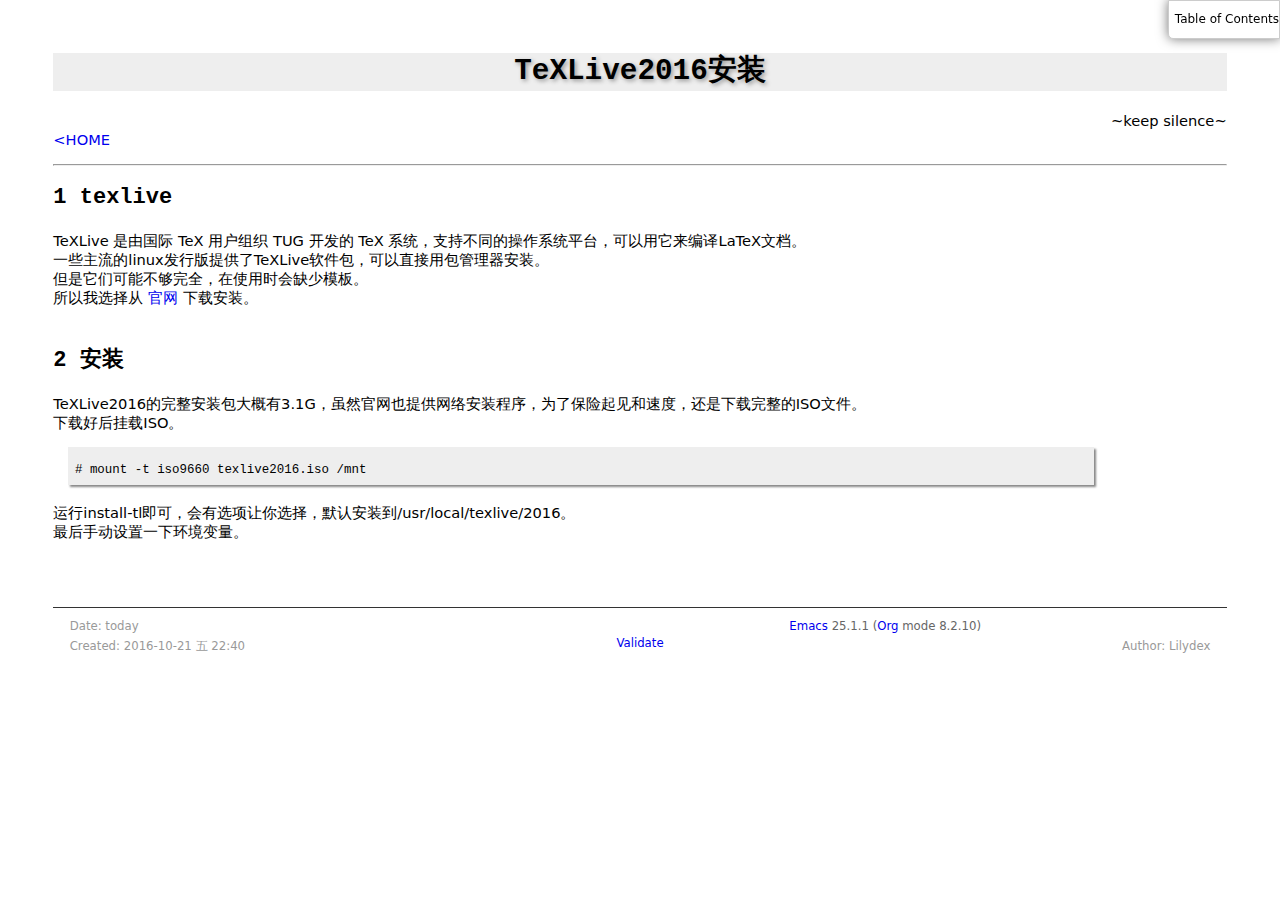
==== post/texlive2016-install.html @ e356901a "Add post TeXLive2016安装" ====
<?xml version="1.0" encoding="utf-8"?>
<!DOCTYPE html PUBLIC "-//W3C//DTD XHTML 1.0 Strict//EN"
"http://www.w3.org/TR/xhtml1/DTD/xhtml1-strict.dtd">
<html xmlns="http://www.w3.org/1999/xhtml" lang="en" xml:lang="en">
<head>
<title>TeXLive2016安装</title>
<!-- 2016-10-21 五 22:40 -->
<meta  http-equiv="Content-Type" content="text/html;charset=utf-8" />
<meta  name="generator" content="Org-mode" />
<meta  name="author" content="Lilydex" />
<style type="text/css">
 <!--/*--><![CDATA[/*><!--*/
  .title  { text-align: center; }
  .todo   { font-family: monospace; color: red; }
  .done   { color: green; }
  .tag    { background-color: #eee; font-family: monospace;
            padding: 2px; font-size: 80%; font-weight: normal; }
  .timestamp { color: #bebebe; }
  .timestamp-kwd { color: #5f9ea0; }
  .right  { margin-left: auto; margin-right: 0px;  text-align: right; }
  .left   { margin-left: 0px;  margin-right: auto; text-align: left; }
  .center { margin-left: auto; margin-right: auto; text-align: center; }
  .underline { text-decoration: underline; }
  #postamble p, #preamble p { font-size: 90%; margin: .2em; }
  p.verse { margin-left: 3%; }
  pre {
    border: 1px solid #ccc;
    box-shadow: 3px 3px 3px #eee;
    padding: 8pt;
    font-family: monospace;
    overflow: auto;
    margin: 1.2em;
  }
  pre.src {
    position: relative;
    overflow: visible;
    padding-top: 1.2em;
  }
  pre.src:before {
    display: none;
    position: absolute;
    background-color: white;
    top: -10px;
    right: 10px;
    padding: 3px;
    border: 1px solid black;
  }
  pre.src:hover:before { display: inline;}
  pre.src-sh:before    { content: 'sh'; }
  pre.src-bash:before  { content: 'sh'; }
  pre.src-emacs-lisp:before { content: 'Emacs Lisp'; }
  pre.src-R:before     { content: 'R'; }
  pre.src-perl:before  { content: 'Perl'; }
  pre.src-java:before  { content: 'Java'; }
  pre.src-sql:before   { content: 'SQL'; }

  table { border-collapse:collapse; }
  caption.t-above { caption-side: top; }
  caption.t-bottom { caption-side: bottom; }
  td, th { vertical-align:top;  }
  th.right  { text-align: center;  }
  th.left   { text-align: center;   }
  th.center { text-align: center; }
  td.right  { text-align: right;  }
  td.left   { text-align: left;   }
  td.center { text-align: center; }
  dt { font-weight: bold; }
  .footpara:nth-child(2) { display: inline; }
  .footpara { display: block; }
  .footdef  { margin-bottom: 1em; }
  .figure { padding: 1em; }
  .figure p { text-align: center; }
  .inlinetask {
    padding: 10px;
    border: 2px solid gray;
    margin: 10px;
    background: #ffffcc;
  }
  #org-div-home-and-up
   { text-align: right; font-size: 70%; white-space: nowrap; }
  textarea { overflow-x: auto; }
  .linenr { font-size: smaller }
  .code-highlighted { background-color: #ffff00; }
  .org-info-js_info-navigation { border-style: none; }
  #org-info-js_console-label
    { font-size: 10px; font-weight: bold; white-space: nowrap; }
  .org-info-js_search-highlight
    { background-color: #ffff00; color: #000000; font-weight: bold; }
  /*]]>*/-->
</style>
<link rel="stylesheet" href="../css/org-manual.css" type="text/css">
<script type="text/javascript">
/*
@licstart  The following is the entire license notice for the
JavaScript code in this tag.

Copyright (C) 2012-2013 Free Software Foundation, Inc.

The JavaScript code in this tag is free software: you can
redistribute it and/or modify it under the terms of the GNU
General Public License (GNU GPL) as published by the Free Software
Foundation, either version 3 of the License, or (at your option)
any later version.  The code is distributed WITHOUT ANY WARRANTY;
without even the implied warranty of MERCHANTABILITY or FITNESS
FOR A PARTICULAR PURPOSE.  See the GNU GPL for more details.

As additional permission under GNU GPL version 3 section 7, you
may distribute non-source (e.g., minimized or compacted) forms of
that code without the copy of the GNU GPL normally required by
section 4, provided you include this license notice and a URL
through which recipients can access the Corresponding Source.


@licend  The above is the entire license notice
for the JavaScript code in this tag.
*/
<!--/*--><![CDATA[/*><!--*/
 function CodeHighlightOn(elem, id)
 {
   var target = document.getElementById(id);
   if(null != target) {
     elem.cacheClassElem = elem.className;
     elem.cacheClassTarget = target.className;
     target.className = "code-highlighted";
     elem.className   = "code-highlighted";
   }
 }
 function CodeHighlightOff(elem, id)
 {
   var target = document.getElementById(id);
   if(elem.cacheClassElem)
     elem.className = elem.cacheClassElem;
   if(elem.cacheClassTarget)
     target.className = elem.cacheClassTarget;
 }
/*]]>*///-->
</script>
</head>
<body>
<div id="content">
<h1 class="title">TeXLive2016安装</h1>
<div id="table-of-contents">
<h2>Table of Contents</h2>
<div id="text-table-of-contents">
<ul>
<li><a href="#sec-1">1. texlive</a></li>
<li><a href="#sec-2">2. 安装</a></li>
</ul>
</div>
</div>
<div style="text-align:right">~keep silence~</div>

<p>
<a href="../index.html">&lt;HOME</a>
</p>
<hr  />
<div id="outline-container-sec-1" class="outline-2">
<h2 id="sec-1"><span class="section-number-2">1</span> texlive</h2>
<div class="outline-text-2" id="text-1">
<p>
TeXLive 是由国际 TeX 用户组织 TUG 开发的 TeX 系统，支持不同的操作系统平台，可以用它来编译LaTeX文档。  <br  />
  一些主流的linux发行版提供了TeXLive软件包，可以直接用包管理器安装。  <br  />
  但是它们可能不够完全，在使用时会缺少模板。  <br  />
  所以我选择从 <a href="http://tug.org/texlive/">官网</a> 下载安装。
</p>
</div>
</div>

<div id="outline-container-sec-2" class="outline-2">
<h2 id="sec-2"><span class="section-number-2">2</span> 安装</h2>
<div class="outline-text-2" id="text-2">
<p>
TeXLive2016的完整安装包大概有3.1G，虽然官网也提供网络安装程序，为了保险起见和速度，还是下载完整的ISO文件。  <br  />
  下载好后挂载ISO。
</p>
<div class="org-src-container">

<pre class="src src-shell"># mount -t iso9660 texlive2016.iso /mnt
</pre>
</div>
<p>
运行install-tl即可，会有选项让你选择，默认安装到/usr/local/texlive/2016。  <br  />
  最后手动设置一下环境变量。
</p>
</div>
</div>
</div>
<div id="postamble" class="status">
<p class="date">Date: today</p>
<p class="author">Author: Lilydex</p>
<p class="date">Created: 2016-10-21 五 22:40</p>
<p class="creator"><a href="http://www.gnu.org/software/emacs/">Emacs</a> 25.1.1 (<a href="http://orgmode.org">Org</a> mode 8.2.10)</p>
<p class="validation"><a href="http://validator.w3.org/check?uri=referer">Validate</a></p>
</div>
</body>
</html>
---- css/org-manual.css ----
/* @import url(http://fonts.googleapis.com/css?family=Droid+Sans|Droid+Sans+Mono|Droid+Serif); */

html {
    padding: 0;
}

body { 
    font-family: "Droid Serif", "Lucida Grande", "Lucida Sans Unicode", "DejaVu Sans", Verdana, sans-serif;
    font-size: 11pt;
    line-height: 1.3;
    margin: 40pt;
    padding: 0;
}

.title {
/*    background: url(http://orgmode.org/org-mode-unicorn.png) no-repeat 12px 5px; */
/*    position: fixed; */
/*    display: inline; */
    left: 0px;
    top: 0px;
/*    height: 35px; */
    width: 100%;
    margin-top: 0px;
    background-color: #eee;
    padding: 0;
    z-index: 99;
    text-align: center;
}

#orgquote {
    position: fixed;
    display: none;
    top: 77px;
    padding: 5pt;
    text-align: center;
    background-color: black;
    width: 100%;
    color: #ccc;
    box-shadow: 0px 15px 10px #fff;
    font-size: 90%;
    font-family: Courier new;
    z-index: 98;
}

#paypal {
    display: none;
    position:fixed;
    right: 10px;
    top: 15px;
    z-index: 100;
}

#paypal button {
    font-family: Courier new;
    cursor: pointer;
    color: white;
    position:fixed;
    display: none;
    right: 14px;
    top: 15px;
    width: 90px; 
    height: 40px;
    box-shadow: 5px 5px 5px #888;
    -webkit-box-shadow: 5px 5px 5px #888;
    -moz-box-shadow: 5px 5px 5px #888;
    -webkit-border-radius: 10px;
    -moz-border-radius: 10px;
    background-color: #53e1e3;
    font-weight: bold;
}

#paypal button:hover {
    position:fixed;
    display: none;
    right: 9px;
    top: 15px;
    width: 90px; 
    height: 40px;
    margin-top: 5px;
    margin-left: 5px;
    box-shadow: 0px 0px 0px #888;
    -webkit-box-shadow: 0px 0px 0px #888;
    -moz-box-shadow: 0px 0px 0px #888;
    -webkit-border-radius: 10px;
    -moz-border-radius: 10px;
    background-color: #49f4f6;
    font-weight: bold;
}

h1.title {
    text-shadow: 2px 2px 4px #999;
/*    padding-top: 23px; */
/*    padding-left: 70pt; */
/*    font-size: 23pt; */
    font-family: Courier New; 
}

#linklist 
{
    position: fixed;
    font-size: 13pt;
    font-family: Courier New; 
    padding-top: 0px;
    padding-right: 0px;
    top: 107px;
    left: 0px;
    margin-top: 0px;
    width: 180px;
    background-color: #fff;
    color: black;
    box-shadow: 8px 8px 12px #ccc;
    -webkit-border-bottom-right-radius: 10px;
    -moz-border-radius-bottomright: 10px;
    z-index: 100;
}

#linklist a {
    color: black;
    font-weight: normal; 
    text-decoration: none;
    display:block;
    padding: 7pt;
}

#linklist ul {
    margin: 0;
    padding: 0;
}

#linklist li {
    text-align: right;
    margin: 0;
}

.timestamp {
    font-family: Courier New;
    color: #888888;
}

#linklist li:hover {
    border-left: 7px solid #537d7b;
}

pre {
    background-color: #eee;
    font-family: "Droid Sans Mono";
    box-shadow: 2px 2px 2px #888;
    border: none;
    padding: 5pt;
    margin-bottom: 14pt;
    color: black;
/*  padding: 12pt; */
    font-family: Courier New;
    font-size: 85%;
    overflow: auto; 
}

#buttons {
    position: fixed;
    bottom: 10px;
    /* right: 20px; */
    left: 20px;
    z-index: 100;
    width: 100px;
}

.ok {
    -moz-opacity:.2;
    opacity: .2;
    filter:alpha(opacity=20);
}

.ok:hover {
    -moz-opacity:1;
    opacity: 1;
    filter:alpha(opacity=100);
}

.outline-2 {
/*    position: relative; */
    left: 215px;
    top: 105px;
    width: 90%;
    padding-bottom: 5pt;
}

#twit {
    -moz-opacity:.2;
    opacity: .2;
    filter:alpha(opacity=20);
    position: fixed;
    top: 362px;
    box-shadow: 8px 8px 12px #ccc;
    -webkit-border-bottom-right-radius: 10px;
    -moz-border-radius-bottomright: 10px;
    z-index: 100;
}

#twit:hover {
    -moz-opacity:1;
    opacity: 1;
    filter:alpha(opacity=100);

    position: fixed;
    top: 362px;
    box-shadow: 8px 8px 12px #ccc;
    z-index: 100;
}

#outline-container-1 {
    padding-top: 3pt;
}

.outline-2 h2 {
    font-family: Courier New; 
}

.outline-2 h3 {
    font-family: Courier New; 
}

p { 
    margin-top: 0; 
    text-align: justify;
    width: 1240px;
}

a:link { 
    font-weight: normal; 
    text-decoration: none; 
    /* color: #1c3030; */
    /* color: #A34D32; */
}

a:visited { 
    font-weight: normal; 
    text-decoration: none; 
    /* color: #5e251e; */
    /* color: #6E2432; */
}

a:hover, a:active { 
    text-decoration: underline; 
    /* color: #3d696a; */
    /* color: #537d7b; */
}

dd {
    text-align: justify;
    margin-bottom: 14pt;
}

dt {
    font-size: 110%;
    font-family: Courier New;
    color: #1c3030;
    /* color: #537d7b; */
    padding: 3px;
    margin-bottom: 3px;
}

li {
    margin: 10px;
    text-align: justify;
/*    list-style-image : url(http://orgmode.org/triangle.png); */
}

#table-of-contents {
    font-size: 9pt;
    position: fixed;
    right: 0em;
    top: 0em;
    background: white;
    -webkit-box-shadow: 0 0 1em #777777;
    -moz-box-shadow: 0 0 1em #777777;
    -webkit-border-bottom-left-radius: 5px;
    -moz-border-radius-bottomleft: 5px;
/*    text-align: right; */
    /* ensure doesn't flow off the screen when expanded */
    max-height: 80%;
    overflow: auto; 
    z-index: 200;
}

#table-of-contents h2 {
    font-size: 9pt;
/*    max-width: 8em; */
    font-weight: normal;
    padding-left: 0.5em;
    padding-top: 0.05em;
    padding-bottom: 0.05em; 
}

#table-of-contents ul {
    margin-left: 14pt; 
    margin-bottom: 10pt;
    padding: 0
}

#table-of-contents li {
    padding: 0;
    margin: 1px;
    list-style: none;
}

#table-of-contents ul>:first-child {
    color: blue;
}

#table-of-contents #text-table-of-contents {
    display: none;
    text-align: left;
}

#table-of-contents:hover #text-table-of-contents {
    display: block;
    padding: 0.5em;
    margin-top: -1.5em; 
}

img.random {
    max-width: 750px;
    max-height: 380px;
    margin-bottom: 10pt;
    border: 1px solid black;
}

@media screen
{
  #table-of-contents {
    float: right;
    border: 1px solid #CCC;
    max-width: 50%;
    overflow: auto;
  }
} /* END OF @media screen */

/*
div.figure {
/*	float: right; 
	width: 30%;
	max-width: 500px;
	min-width: 300px;
/*	border: thin silver solid; 
	margin: 0.3em;
	padding: 0.3em;
}

div.figure p {
	text-align: center;
	font-style: italic;
	font-size: smaller;
	text-indent: 0;	
}

img.scaled{
	width: 50%;
}
*/

/* footer */

div#postamble
{
  clear:both;
  padding-top:0.6em;
  padding-bottom:1em;
  margin-top:3em;
  border-top:1px solid #333333;
}

#postamble p
{
  width:100%;
  text-align:center;
  font-size:0.8em;
  color:#666666;
}

#postamble p.date
{
  width:40%;
  padding-left:2ex;
  float:left;
  text-align:left;
  font-size:0.8em;
  color:#999999;
}
#postamble p.author
{
  clear:both;
  width:40%;
  padding-right:2ex;
  float:right;
  font-size:0.8em;
  color:#999999;
  text-align:right;
  white-space:nowrap;
}
/* footer */

div#postamble
{
  clear:both;
  padding-top:0.6em;
  padding-bottom:1em;
  margin-top:3em;
  border-top:1px solid #333333;
}

#postamble p
{
  width:100%;
  text-align:center;
  font-size:0.8em;
  color:#666666;
}

#postamble p.date
{
  width:40%;
  padding-left:2ex;
  float:left;
  text-align:left;
  font-size:0.8em;
  color:#999999;
}
#postamble p.author
{
  clear:both;
  width:40%;
  padding-right:2ex;
  float:right;
  font-size:0.8em;
  color:#999999;
  text-align:right;
  white-space:nowrap;
}

/* footer */

div#bibliography
{
  margin-top:3em;
  border-top:1px solid #333333;
}
div#postamble
{
  clear:both;
  padding-top:0.6em;
  padding-bottom:1em;
  margin-top:3em;
  border-top:1px solid #333333;
}

#postamble p
{
  width:100%;
  text-align:center;
  font-size:0.8em;
  color:#666666;
}

#postamble p.date
{
  width:40%;
  padding-left:2ex;
  float:left;
  text-align:left;
  font-size:0.8em;
  color:#999999;
}
#postamble p.author
{
  clear:both;
  width:40%;
  padding-right:2ex;
  float:right;
  font-size:0.8em;
  color:#999999;
  text-align:right;
  white-space:nowrap;
}
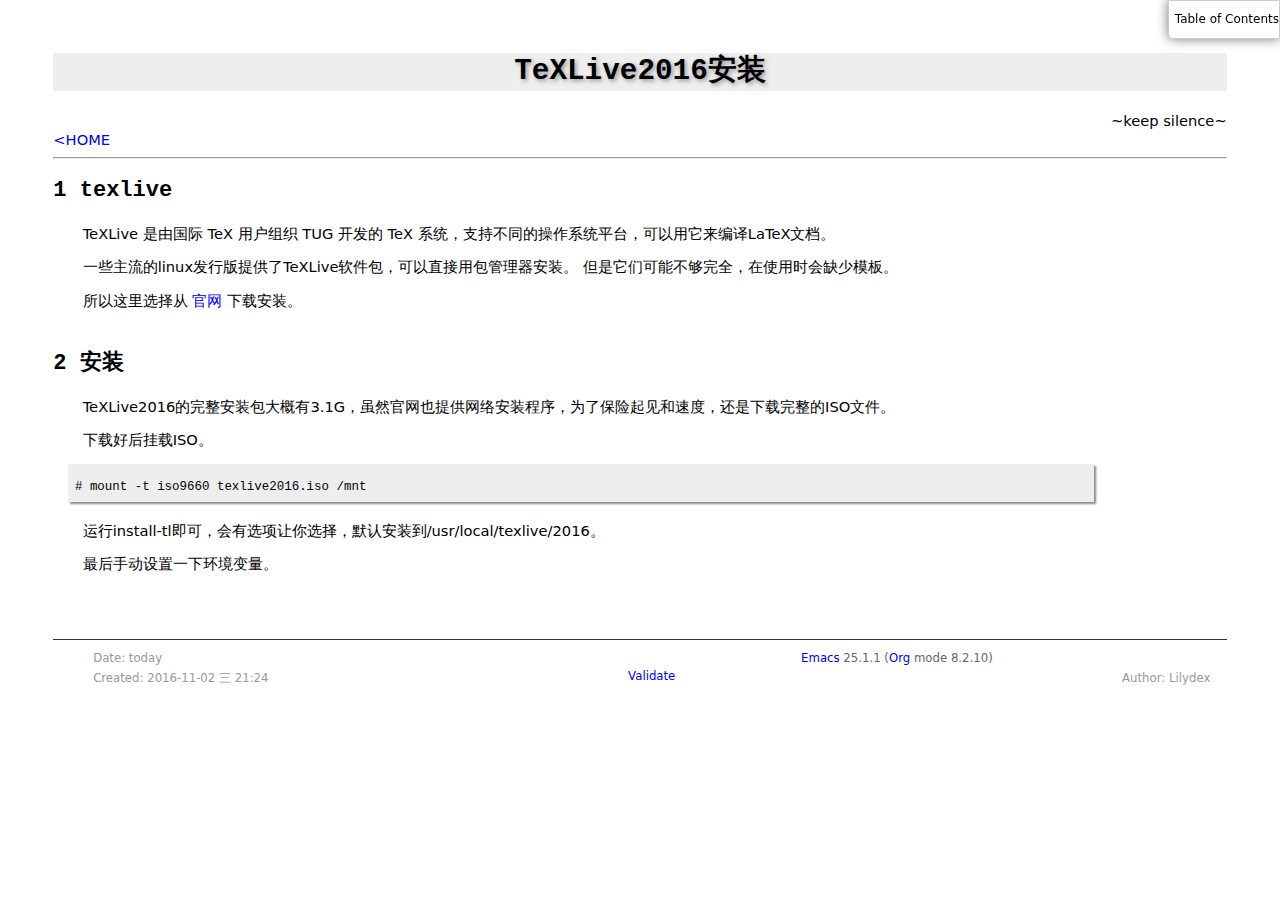
==== commit a3fb36db: "Add post "Org Mode文档导出到Html" in #Org Mode." ====
--- a/post/texlive2016-install.html
+++ b/post/texlive2016-install.html
@@ -4,7 +4,7 @@
 <html xmlns="http://www.w3.org/1999/xhtml" lang="en" xml:lang="en">
 <head>
 <title>TeXLive2016安装</title>
-<!-- 2016-10-21 五 22:40 -->
+<!-- 2016-11-02 三 21:24 -->
 <meta  http-equiv="Content-Type" content="text/html;charset=utf-8" />
 <meta  name="generator" content="Org-mode" />
 <meta  name="author" content="Lilydex" />
@@ -149,19 +149,23 @@
 </div>
 </div>
 <div style="text-align:right">~keep silence~</div>
-
-<p>
 <a href="../index.html">&lt;HOME</a>
-</p>
+
 <hr  />
 <div id="outline-container-sec-1" class="outline-2">
 <h2 id="sec-1"><span class="section-number-2">1</span> texlive</h2>
 <div class="outline-text-2" id="text-1">
 <p>
-TeXLive 是由国际 TeX 用户组织 TUG 开发的 TeX 系统，支持不同的操作系统平台，可以用它来编译LaTeX文档。  <br  />
-  一些主流的linux发行版提供了TeXLive软件包，可以直接用包管理器安装。  <br  />
-  但是它们可能不够完全，在使用时会缺少模板。  <br  />
-  所以我选择从 <a href="http://tug.org/texlive/">官网</a> 下载安装。
+TeXLive 是由国际 TeX 用户组织 TUG 开发的 TeX 系统，支持不同的操作系统平台，可以用它来编译LaTeX文档。
+</p>
+
+<p>
+一些主流的linux发行版提供了TeXLive软件包，可以直接用包管理器安装。
+但是它们可能不够完全，在使用时会缺少模板。
+</p>
+
+<p>
+所以这里选择从 <a href="http://tug.org/texlive/">官网</a> 下载安装。
 </p>
 </div>
 </div>
@@ -170,8 +174,11 @@
 <h2 id="sec-2"><span class="section-number-2">2</span> 安装</h2>
 <div class="outline-text-2" id="text-2">
 <p>
-TeXLive2016的完整安装包大概有3.1G，虽然官网也提供网络安装程序，为了保险起见和速度，还是下载完整的ISO文件。  <br  />
-  下载好后挂载ISO。
+TeXLive2016的完整安装包大概有3.1G，虽然官网也提供网络安装程序，为了保险起见和速度，还是下载完整的ISO文件。
+</p>
+
+<p>
+下载好后挂载ISO。
 </p>
 <div class="org-src-container">
 
@@ -179,8 +186,11 @@
 </pre>
 </div>
 <p>
-运行install-tl即可，会有选项让你选择，默认安装到/usr/local/texlive/2016。  <br  />
-  最后手动设置一下环境变量。
+运行install-tl即可，会有选项让你选择，默认安装到/usr/local/texlive/2016。
+</p>
+
+<p>
+最后手动设置一下环境变量。
 </p>
 </div>
 </div>
@@ -188,7 +198,7 @@
 <div id="postamble" class="status">
 <p class="date">Date: today</p>
 <p class="author">Author: Lilydex</p>
-<p class="date">Created: 2016-10-21 五 22:40</p>
+<p class="date">Created: 2016-11-02 三 21:24</p>
 <p class="creator"><a href="http://www.gnu.org/software/emacs/">Emacs</a> 25.1.1 (<a href="http://orgmode.org">Org</a> mode 8.2.10)</p>
 <p class="validation"><a href="http://validator.w3.org/check?uri=referer">Validate</a></p>
 </div>
--- a/css/org-manual.css
+++ b/css/org-manual.css
@@ -222,6 +222,7 @@
 p { 
     margin-top: 0; 
     text-align: justify;
+    text-indent: 2em;
     width: 1240px;
 }
 
